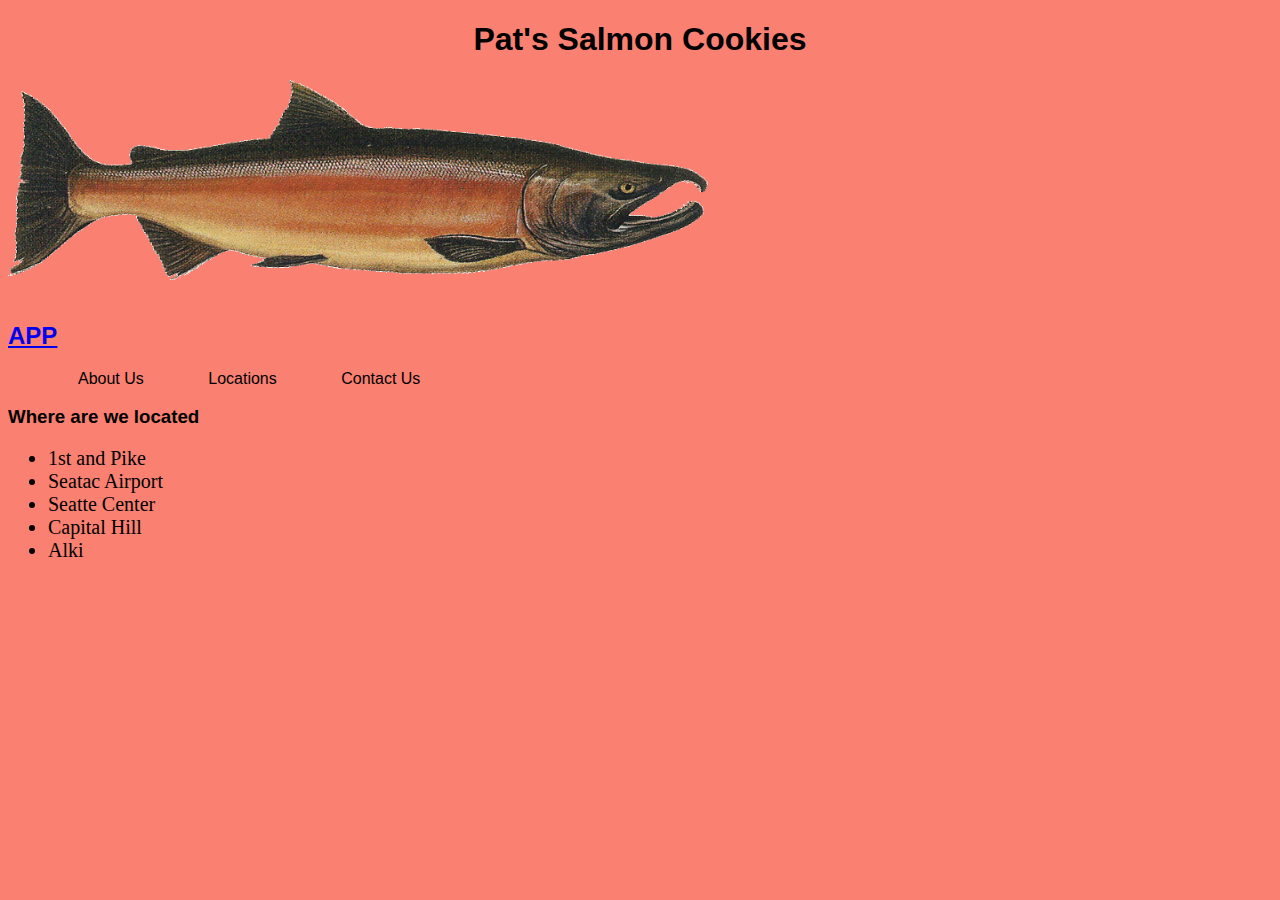
==== index.html @ d30302fe "updating html" ====
<!DOCTYPE html>
<html>
<head>
  <title>Pat's Salmon Cookies</title>
  <meta charset="UTF-8">
  <link rel= "stylesheet" href="css/style.css">
</head>
<body>
  <section class="top-section">
  <h1 id="main">Pat's Salmon Cookies</h1>
  <img src="img/salmon.png" alt="Salmon" width="700" height="200" />
  </section>
  <br>
  <section>
    <h2><a href="sales.html">APP</a></h2>
    <nav class="nav-main">
      <ul>
        <li>About Us</li>
        <li>Locations</li>
        <li>Contact Us</li>
      </ul>
    </nav>
  </section>
  <section>
  <h3>Where are we located</h3>
    <ul class="locations">
      <li>1st and Pike</li>
      <li>Seatac Airport</li>
      <li>Seatte Center</li>
      <li>Capital Hill</li>
      <li>Alki</li>
    </ul>
  </section>
</body>
</html>
---- css/style.css ----
body {
  font-family: 'PT Sans', sans-serif;
  background-color: salmon;
  
}
img {
  text-align: center;

}

.table {
  text-align: center;
}

h1 {
  text-align: center;
}

.nav-main li {
    display: inline;
    margin: 15px;
    padding: 15px;
    text-align: center;
  
}

.locations li {
    font-family: Georgia;
    font-size: 20px;
}
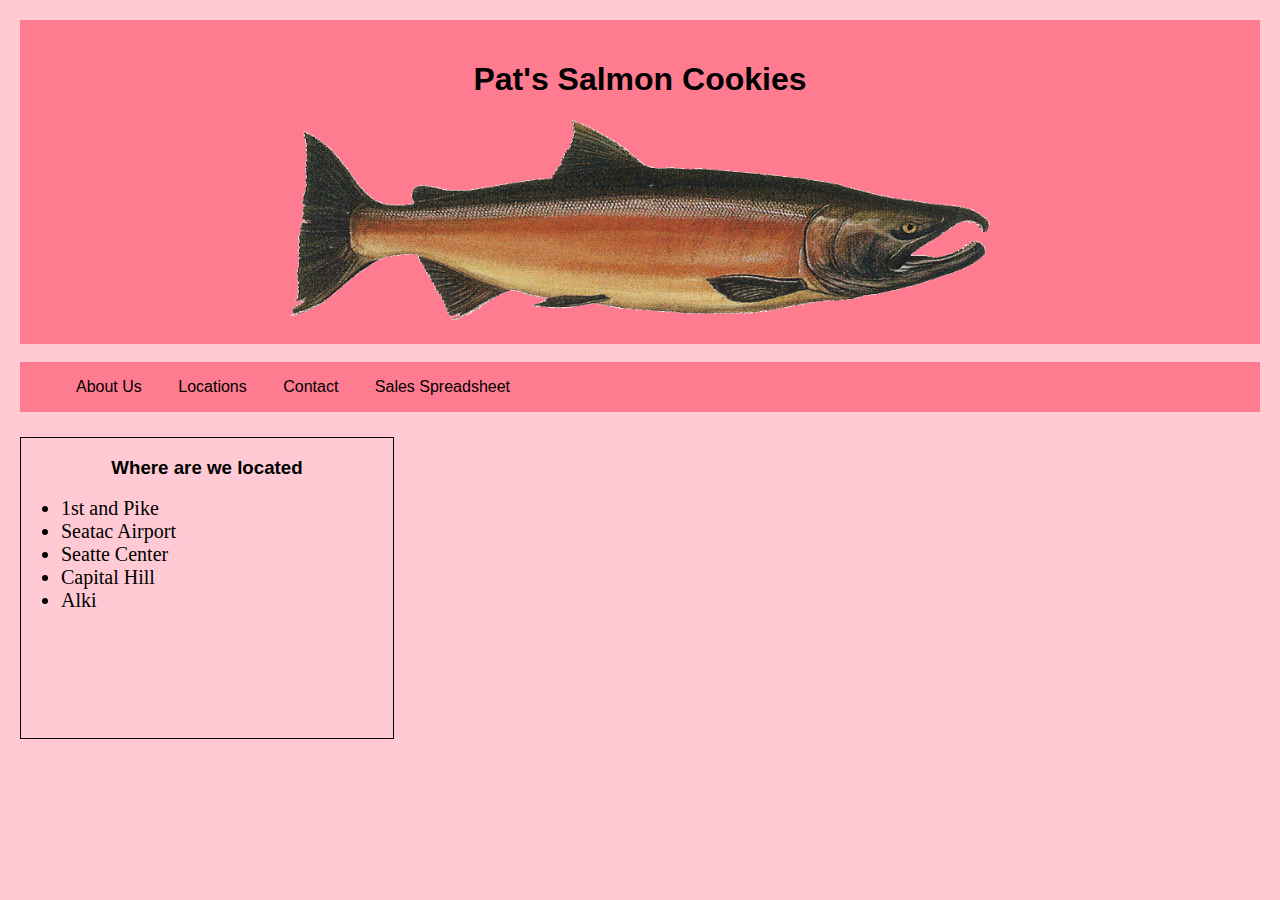
==== commit e937fe7d: "polishing css" ====
--- a/index.html
+++ b/index.html
@@ -6,22 +6,22 @@
   <link rel= "stylesheet" href="css/style.css">
 </head>
 <body>
-  <section class="top-section">
+  <section class="header">
   <h1 id="main">Pat's Salmon Cookies</h1>
   <img src="img/salmon.png" alt="Salmon" width="700" height="200" />
   </section>
   <br>
   <section>
-    <h2><a href="sales.html">APP</a></h2>
-    <nav class="nav-main">
+    <nav class="top-nav">
       <ul>
-        <li>About Us</li>
-        <li>Locations</li>
-        <li>Contact Us</li>
+        <a href="#">About Us</a>
+        <a href="#">Locations</a>
+        <a href="#">Contact</a>
+        <a href="sales.html">Sales Spreadsheet</a>
       </ul>
     </nav>
   </section>
-  <section>
+  <section class="menu">
   <h3>Where are we located</h3>
     <ul class="locations">
       <li>1st and Pike</li>
@@ -31,5 +31,8 @@
       <li>Alki</li>
     </ul>
   </section>
+  <section class="map">
+    <iframe src="https://www.google.com/maps/embed?pb=!1m18!1m12!1m3!1d5379.6883130699025!2d-122.3465703223639!3d47.60971991673944!2m3!1f0!2f0!3f0!3m2!1i1024!2i768!4f13.1!3m3!1m2!1s0x54906ab2c151d6cb%3A0x60441d5f633e9f1c!2sPike+Place+Market%2C+Seattle%2C+WA!5e0!3m2!1sen!2sus!4v1516253739951" width="860" height="300" frameborder="0" style="border:0" allowfullscreen></iframe>
+  </section>
 </body>
-</html>+</html>
--- a/css/style.css
+++ b/css/style.css
@@ -1,30 +1,75 @@
+.header {
+    background-color: #FF7C90;
+    text-align: center;
+    padding: 20px;
+    
+}
+.top-nav {
+    overflow: hidden;
+    background-color: #FF7C90;
+}
+
+.top-nav a {
+    display: inline;
+    color: black;
+    text-align: center;
+    padding: 14px 16px;
+    text-decoration: none;
+}
+.top-nav a:hover {
+    background-color: #ddd;
+    color: black;
+}
+
 body {
   font-family: 'PT Sans', sans-serif;
-  background-color: salmon;
-  
-}
-img {
-  text-align: center;
-
+  background-color: #FFCAD4;
+  margin: 10px;
+  padding: 10px;
 }
 
-.table {
+table {
+  border: solid 2px black;
+  float: left;
+  margin-right: 5px;
+  width: 75%;
+}
+
+h3{
   text-align: center;
 }
 
-h1 {
+#button {
   text-align: center;
+}
+
+form {
+  text-align: center;
+  width: 50%;
+  margin-left: 25%;
 }
 
 .nav-main li {
     display: inline;
     margin: 15px;
     padding: 15px;
-    text-align: center;
-  
+    text-align: center; 
 }
 
 .locations li {
     font-family: Georgia;
     font-size: 20px;
-}+}
+
+.menu {
+  float: left;
+  width: 30%;
+  border: solid 1px black;
+  margin-right: 5px;
+  padding-bottom: 110px;
+  margin-top: 25px;
+}
+
+.map{
+  margin-top: 25px;
+}
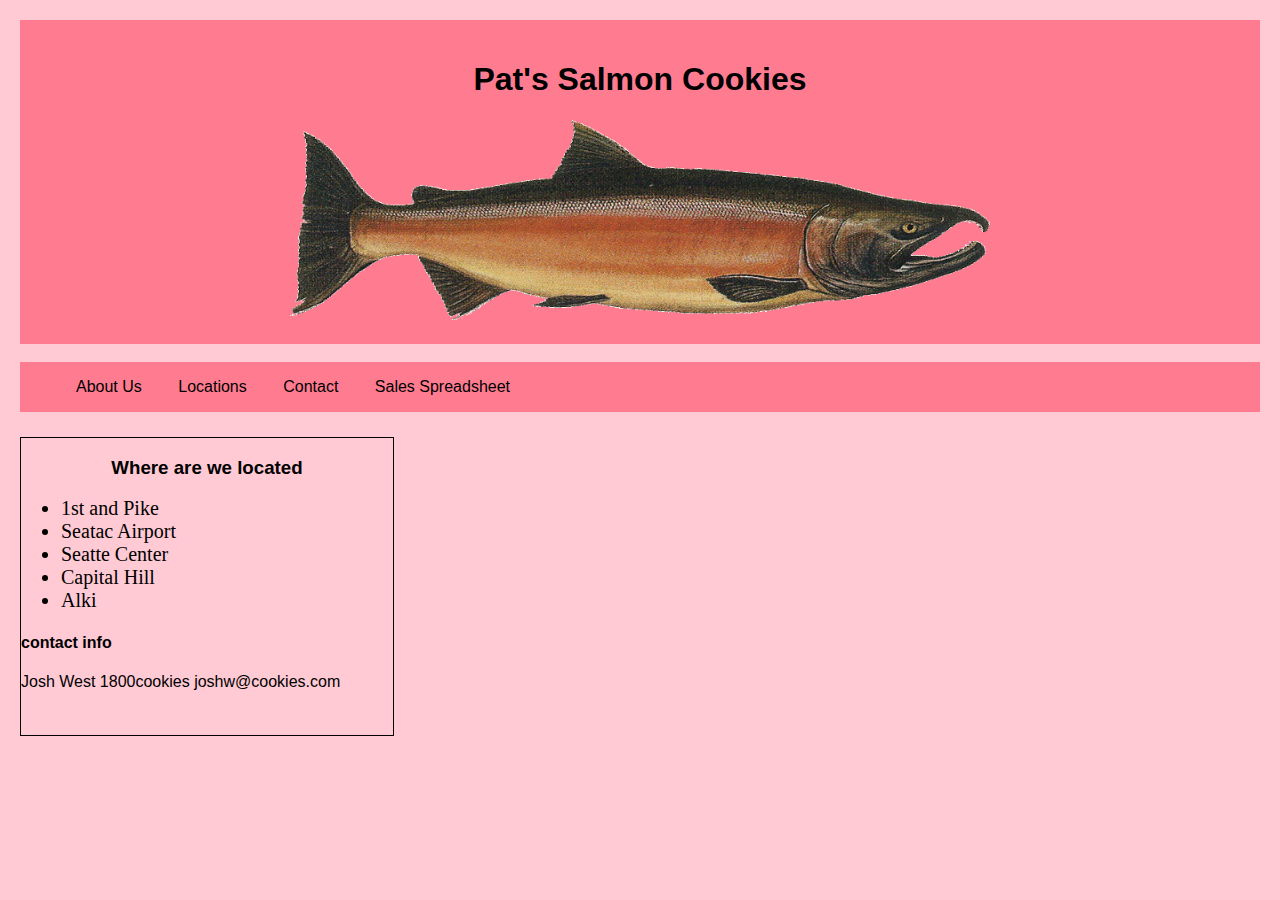
==== commit f634a865: "fixing broken code. imlementing instructors approach" ====
--- a/index.html
+++ b/index.html
@@ -30,6 +30,9 @@
       <li>Capital Hill</li>
       <li>Alki</li>
     </ul>
+    <h4>contact info</h4>
+    <p>Josh West 1800cookies joshw@cookies.com</p>
+    
   </section>
   <section class="map">
     <iframe src="https://www.google.com/maps/embed?pb=!1m18!1m12!1m3!1d5379.6883130699025!2d-122.3465703223639!3d47.60971991673944!2m3!1f0!2f0!3f0!3m2!1i1024!2i768!4f13.1!3m3!1m2!1s0x54906ab2c151d6cb%3A0x60441d5f633e9f1c!2sPike+Place+Market%2C+Seattle%2C+WA!5e0!3m2!1sen!2sus!4v1516253739951" width="860" height="300" frameborder="0" style="border:0" allowfullscreen></iframe>
--- a/css/style.css
+++ b/css/style.css
@@ -66,10 +66,14 @@
   width: 30%;
   border: solid 1px black;
   margin-right: 5px;
-  padding-bottom: 110px;
+  padding-bottom: 28px;
   margin-top: 25px;
 }
 
-.map{
+.map {
   margin-top: 25px;
 }
+
+td {
+  background-color: azure;
+}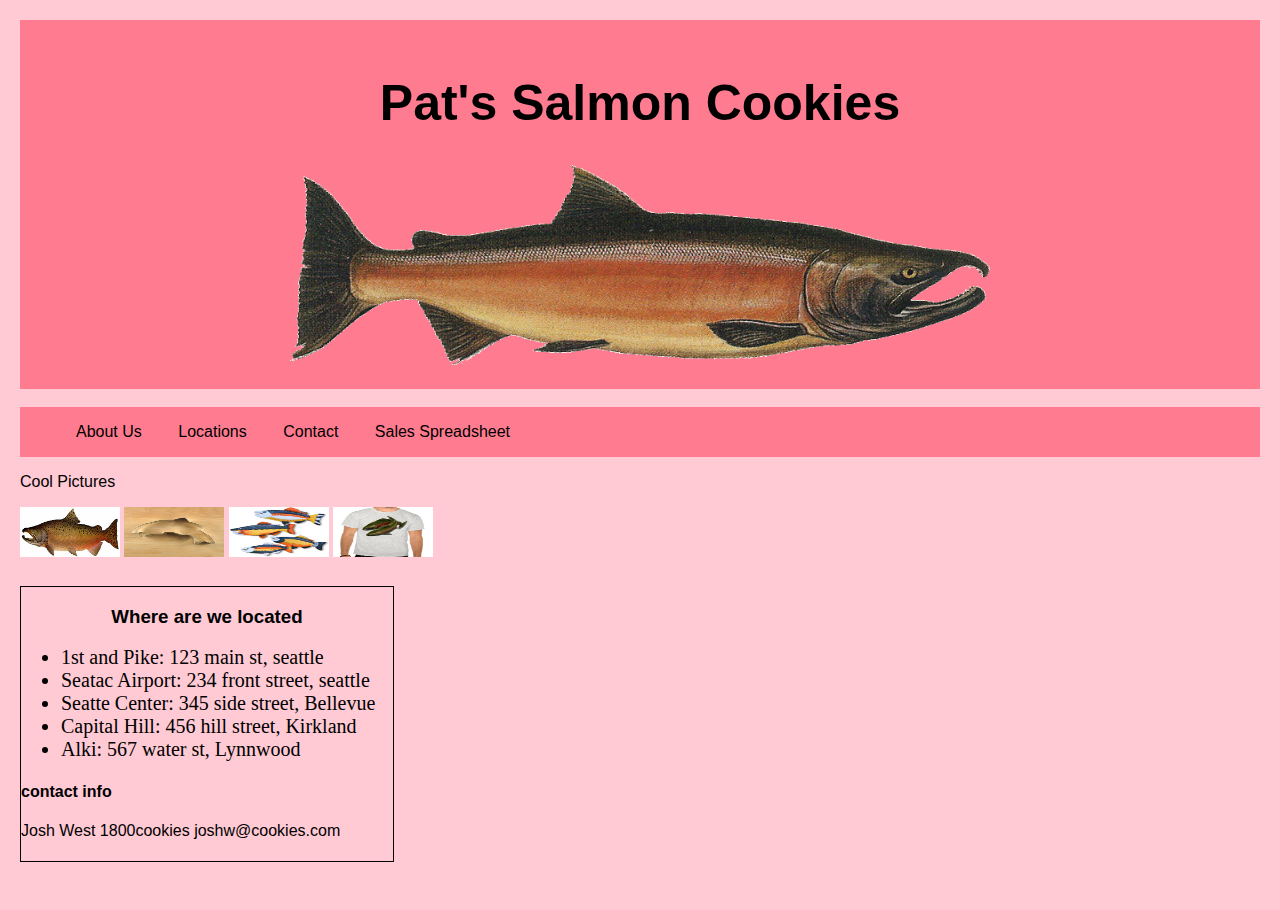
==== commit 4175730f: "adding photos" ====
--- a/index.html
+++ b/index.html
@@ -21,14 +21,22 @@
       </ul>
     </nav>
   </section>
+  <div>
+    <p>Cool Pictures</p>
+    <img src="img/chinook.jpg" alt="chinook" width="100" height="50"/>
+    <img src="img/cutter.jpeg" alt="cutter" width="100" height="50"/>
+    <img src="img/fish.jpg" alt="chinook" width="100" height="50"/>
+    <img src="img/shirt.jpg" alt="cutter" width="100" height="50"/>
+
+  </div>
   <section class="menu">
   <h3>Where are we located</h3>
     <ul class="locations">
-      <li>1st and Pike</li>
-      <li>Seatac Airport</li>
-      <li>Seatte Center</li>
-      <li>Capital Hill</li>
-      <li>Alki</li>
+      <li>1st and Pike: 123 main st, seattle</li>
+      <li>Seatac Airport: 234 front street, seattle</li>
+      <li>Seatte Center: 345 side street, Bellevue</li>
+      <li>Capital Hill: 456 hill street, Kirkland</li>
+      <li>Alki: 567 water st, Lynnwood</li>
     </ul>
     <h4>contact info</h4>
     <p>Josh West 1800cookies joshw@cookies.com</p>
--- a/css/style.css
+++ b/css/style.css
@@ -9,6 +9,9 @@
     background-color: #FF7C90;
 }
 
+h1 {
+    font-size: 50px;
+}
 .top-nav a {
     display: inline;
     color: black;
@@ -66,7 +69,7 @@
   width: 30%;
   border: solid 1px black;
   margin-right: 5px;
-  padding-bottom: 28px;
+  padding-bottom: 5px;
   margin-top: 25px;
 }
 
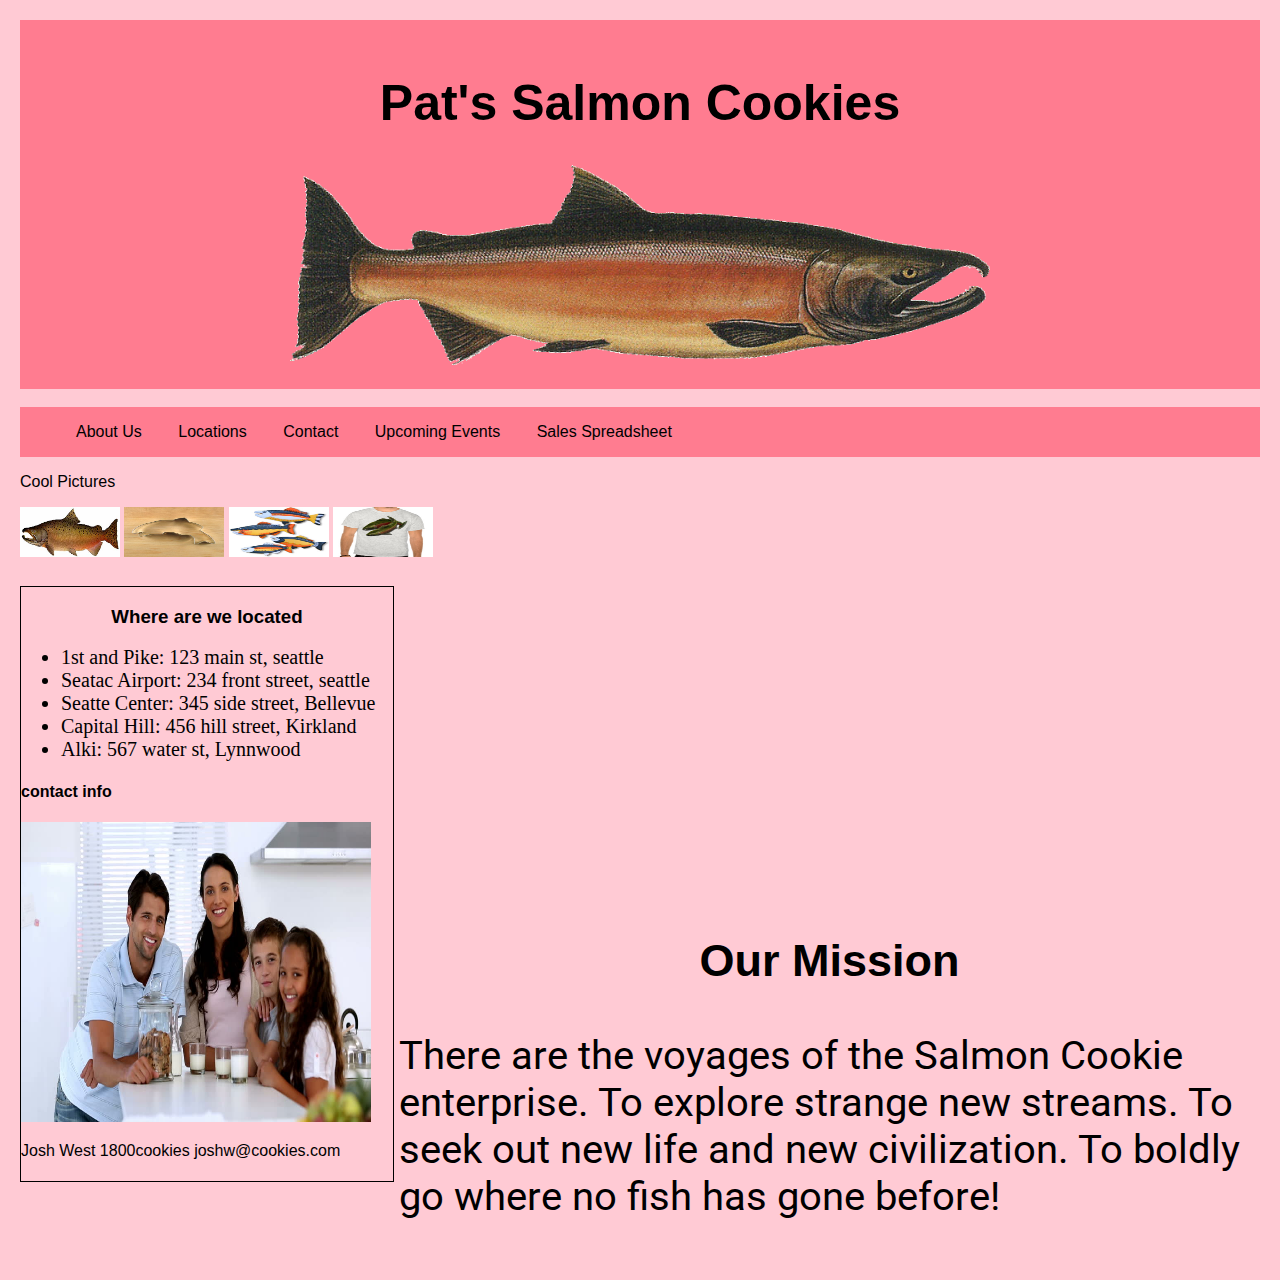
==== commit 7de02ffb: "making public facing page pretty" ====
--- a/index.html
+++ b/index.html
@@ -3,6 +3,7 @@
 <head>
   <title>Pat's Salmon Cookies</title>
   <meta charset="UTF-8">
+  <link href="https://fonts.googleapis.com/css?family=Roboto" rel="stylesheet">
   <link rel= "stylesheet" href="css/style.css">
 </head>
 <body>
@@ -17,6 +18,7 @@
         <a href="#">About Us</a>
         <a href="#">Locations</a>
         <a href="#">Contact</a>
+        <a href="https://www.salmondays.org/"target="blank">Upcoming Events</a>
         <a href="sales.html">Sales Spreadsheet</a>
       </ul>
     </nav>
@@ -39,11 +41,14 @@
       <li>Alki: 567 water st, Lynnwood</li>
     </ul>
     <h4>contact info</h4>
+    <img src="img/family.jpg" alt"fam" width="350" height="300"/>
     <p>Josh West 1800cookies joshw@cookies.com</p>
     
   </section>
   <section class="map">
     <iframe src="https://www.google.com/maps/embed?pb=!1m18!1m12!1m3!1d5379.6883130699025!2d-122.3465703223639!3d47.60971991673944!2m3!1f0!2f0!3f0!3m2!1i1024!2i768!4f13.1!3m3!1m2!1s0x54906ab2c151d6cb%3A0x60441d5f633e9f1c!2sPike+Place+Market%2C+Seattle%2C+WA!5e0!3m2!1sen!2sus!4v1516253739951" width="860" height="300" frameborder="0" style="border:0" allowfullscreen></iframe>
+    <h3 id="mission">Our Mission</h3>
+    <p class="mission">There are the voyages of the Salmon Cookie enterprise. To explore strange new streams. To seek out new life and new civilization. To boldly go where no fish has gone before!</p>
   </section>
 </body>
 </html>
--- a/css/style.css
+++ b/css/style.css
@@ -77,6 +77,14 @@
   margin-top: 25px;
 }
 
+#mission{
+  font-size: 45px;
+}
+.mission {
+  font-family: 'Roboto', sans-serif;
+  font-size: 40px;
+}
+
 td {
   background-color: azure;
 }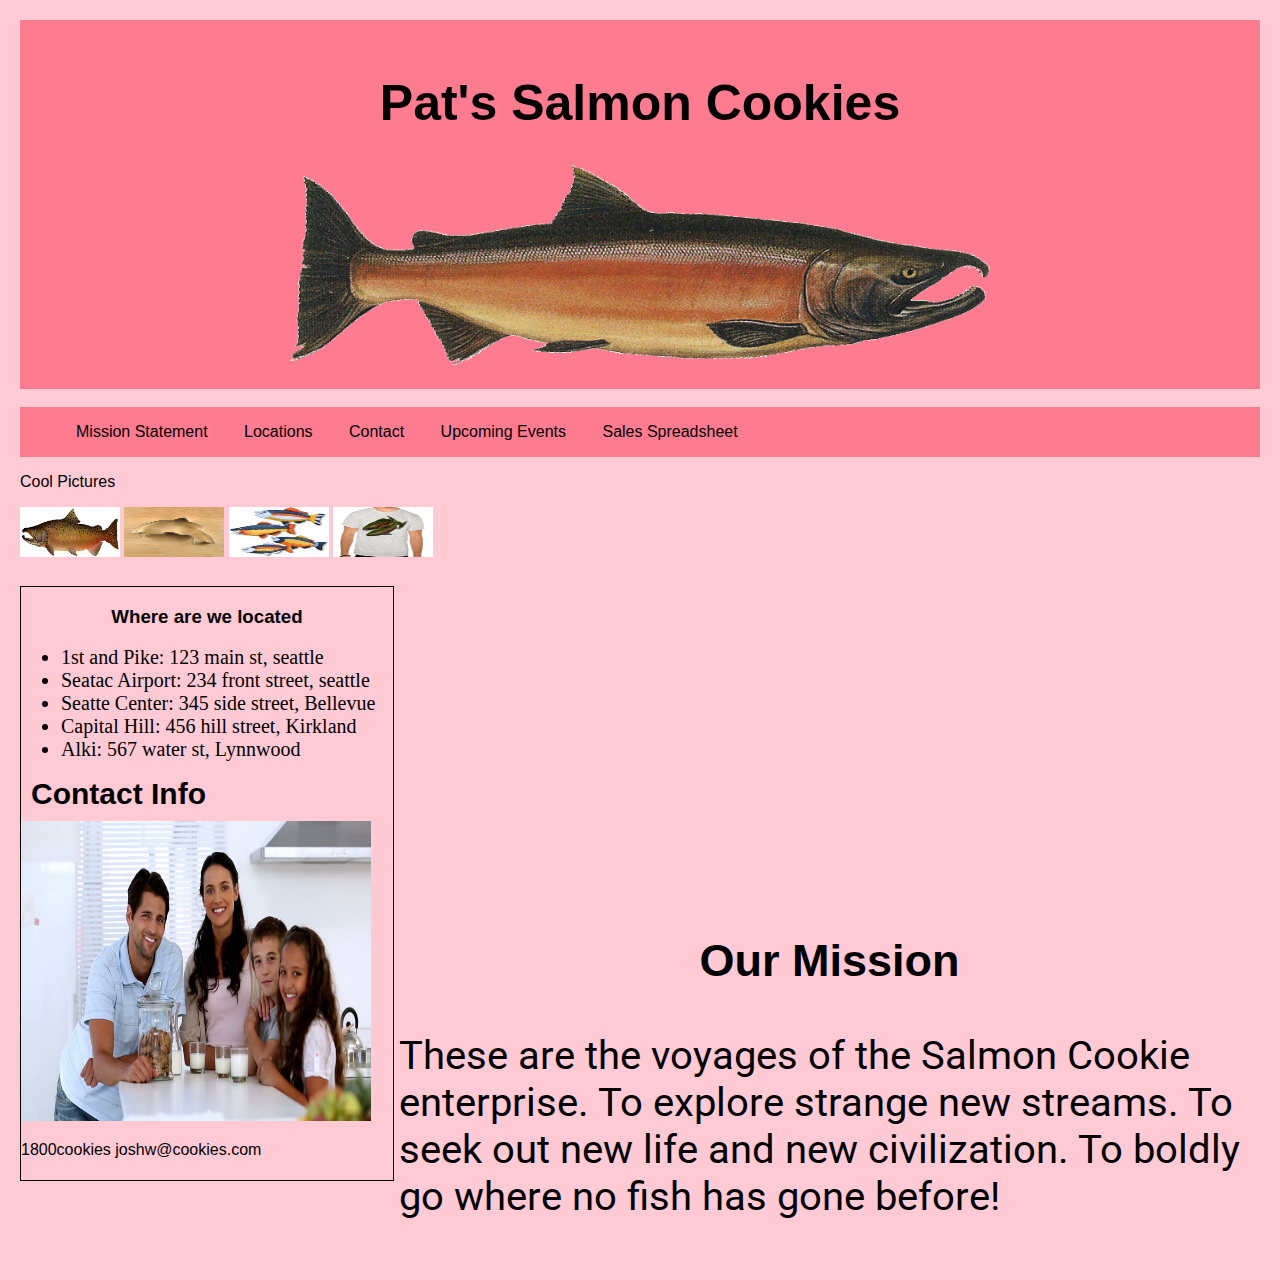
==== commit e7388397: "updating the files" ====
--- a/index.html
+++ b/index.html
@@ -15,9 +15,9 @@
   <section>
     <nav class="top-nav">
       <ul>
-        <a href="#">About Us</a>
-        <a href="#">Locations</a>
-        <a href="#">Contact</a>
+        <a href="#mission">Mission Statement</a>
+        <a href="#locations">Locations</a>
+        <a href="#contact">Contact</a>
         <a href="https://www.salmondays.org/"target="blank">Upcoming Events</a>
         <a href="sales.html">Sales Spreadsheet</a>
       </ul>
@@ -32,7 +32,7 @@
 
   </div>
   <section class="menu">
-  <h3>Where are we located</h3>
+  <h3 id="locations">Where are we located</h3>
     <ul class="locations">
       <li>1st and Pike: 123 main st, seattle</li>
       <li>Seatac Airport: 234 front street, seattle</li>
@@ -40,15 +40,15 @@
       <li>Capital Hill: 456 hill street, Kirkland</li>
       <li>Alki: 567 water st, Lynnwood</li>
     </ul>
-    <h4>contact info</h4>
+    <h4 id="contact">Contact Info</h4>
     <img src="img/family.jpg" alt"fam" width="350" height="300"/>
-    <p>Josh West 1800cookies joshw@cookies.com</p>
+    <p>1800cookies joshw@cookies.com</p>
     
   </section>
   <section class="map">
     <iframe src="https://www.google.com/maps/embed?pb=!1m18!1m12!1m3!1d5379.6883130699025!2d-122.3465703223639!3d47.60971991673944!2m3!1f0!2f0!3f0!3m2!1i1024!2i768!4f13.1!3m3!1m2!1s0x54906ab2c151d6cb%3A0x60441d5f633e9f1c!2sPike+Place+Market%2C+Seattle%2C+WA!5e0!3m2!1sen!2sus!4v1516253739951" width="860" height="300" frameborder="0" style="border:0" allowfullscreen></iframe>
     <h3 id="mission">Our Mission</h3>
-    <p class="mission">There are the voyages of the Salmon Cookie enterprise. To explore strange new streams. To seek out new life and new civilization. To boldly go where no fish has gone before!</p>
+    <p class="mission">These are the voyages of the Salmon Cookie enterprise. To explore strange new streams. To seek out new life and new civilization. To boldly go where no fish has gone before!</p>
   </section>
 </body>
 </html>
--- a/css/style.css
+++ b/css/style.css
@@ -84,6 +84,10 @@
   font-family: 'Roboto', sans-serif;
   font-size: 40px;
 }
+#contact {
+  font-size: 30px;
+  margin: 10px;
+}
 
 td {
   background-color: azure;
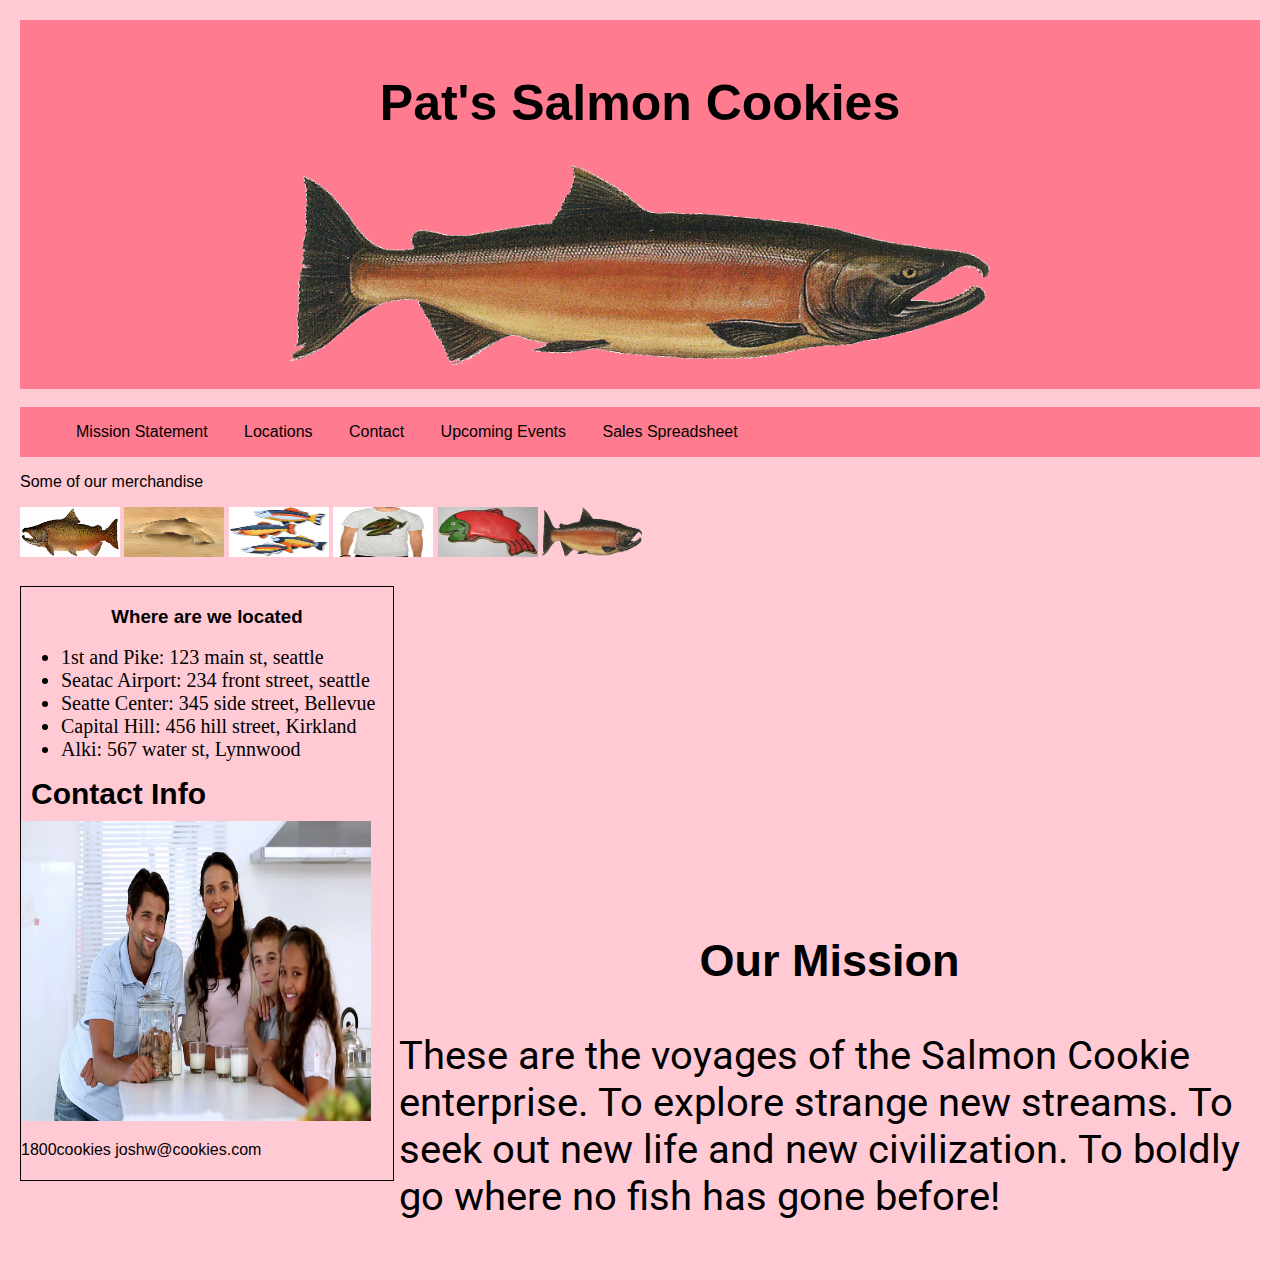
==== commit b447f2f7: "updating html" ====
--- a/index.html
+++ b/index.html
@@ -24,12 +24,13 @@
     </nav>
   </section>
   <div>
-    <p>Cool Pictures</p>
+    <p>Some of our merchandise</p>
     <img src="img/chinook.jpg" alt="chinook" width="100" height="50"/>
     <img src="img/cutter.jpeg" alt="cutter" width="100" height="50"/>
-    <img src="img/fish.jpg" alt="chinook" width="100" height="50"/>
-    <img src="img/shirt.jpg" alt="cutter" width="100" height="50"/>
-
+    <img src="img/fish.jpg" alt="fish" width="100" height="50"/>
+    <img src="img/shirt.jpg" alt="shirt" width="100" height="50"/>
+    <img src="img/frosted-cookie.jpg" alt="cookie" width="100" height="50"/>
+    <img src="img/salmon.png" alt="salmon" width="100" height="50"/>
   </div>
   <section class="menu">
   <h3 id="locations">Where are we located</h3>
